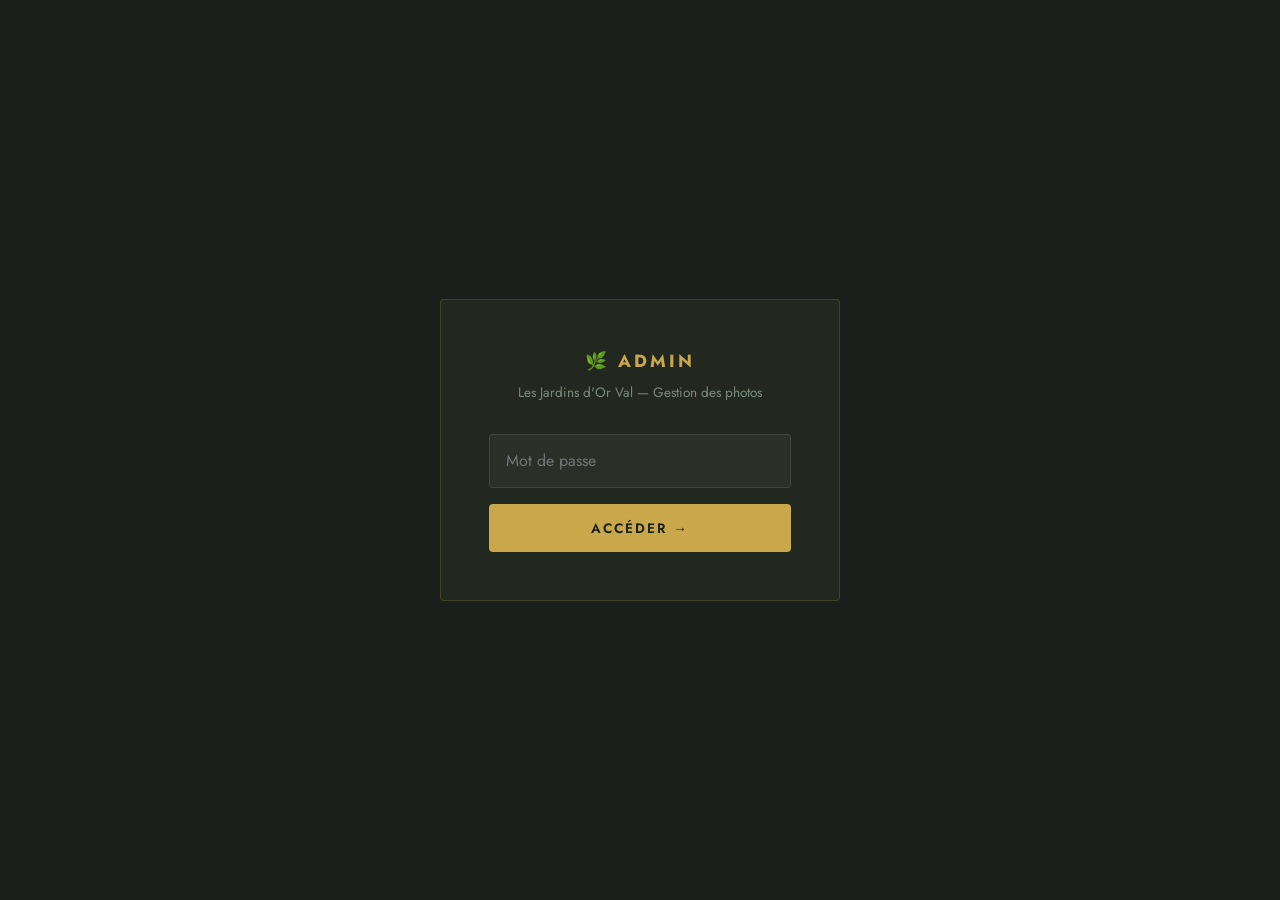
==== admin.html @ ed44195b "Create admin.html" ====
<!DOCTYPE html>
<html lang="fr">
<head>
  <meta charset="UTF-8" />
  <meta name="viewport" content="width=device-width, initial-scale=1.0" />
  <title>Admin — Les Jardins d'Or Val</title>
  <meta name="robots" content="noindex, nofollow" />
  <link rel="preconnect" href="https://fonts.googleapis.com" />
  <link href="https://fonts.googleapis.com/css2?family=Jost:wght@300;400;500;600&display=swap" rel="stylesheet" />
  <style>
    *, *::before, *::after { box-sizing: border-box; margin: 0; padding: 0; }
    :root {
      --green: #3A7D44; --green-light: #5A9E64; --gold: #C9A84C;
      --dark: #1A1F1B; --dark2: #222820; --dark3: #2A3028;
      --beige: #F7F2EA; --beige3: #D9D0C0; --white: #fff;
      --muted: #7A8C7B; --radius: 4px;
    }
    body { font-family: 'Jost', sans-serif; background: var(--dark); color: #e8f0e9; min-height: 100vh; }

    /* LOGIN */
    .login-screen { min-height: 100vh; display: flex; align-items: center; justify-content: center; padding: 2rem; }
    .login-box { background: var(--dark2); border: 1px solid rgba(201,168,76,0.2); border-radius: var(--radius); padding: 3rem; width: 100%; max-width: 400px; text-align: center; }
    .login-box h1 { font-family: 'Jost', sans-serif; font-size: 1.1rem; letter-spacing: 3px; text-transform: uppercase; color: var(--gold); margin-bottom: 0.5rem; }
    .login-box p { font-size: 0.85rem; color: var(--muted); margin-bottom: 2rem; }
    .login-box input { width: 100%; background: var(--dark3); border: 1px solid rgba(255,255,255,0.1); color: var(--white); padding: 0.9rem 1rem; font-family: 'Jost', sans-serif; font-size: 1rem; border-radius: var(--radius); outline: none; margin-bottom: 1rem; }
    .login-box input:focus { border-color: var(--gold); }
    .login-box button { width: 100%; background: var(--gold); color: var(--dark); padding: 0.9rem; font-weight: 600; letter-spacing: 2px; text-transform: uppercase; cursor: pointer; border: none; border-radius: var(--radius); font-family: 'Jost', sans-serif; font-size: 0.85rem; transition: background 0.2s; }
    .login-box button:hover { background: #e2c97e; }
    .login-error { color: #e74c3c; font-size: 0.85rem; margin-top: 0.5rem; display: none; }

    /* ADMIN */
    .admin-wrap { display: none; max-width: 1100px; margin: 0 auto; padding: 2rem; }
    .admin-header { display: flex; align-items: center; justify-content: space-between; margin-bottom: 2rem; padding-bottom: 1.5rem; border-bottom: 1px solid rgba(201,168,76,0.15); }
    .admin-header h1 { font-size: 1rem; letter-spacing: 3px; text-transform: uppercase; color: var(--gold); }
    .logout-btn { background: transparent; border: 1px solid rgba(255,255,255,0.15); color: var(--muted); padding: 0.4rem 1rem; cursor: pointer; border-radius: var(--radius); font-family: 'Jost', sans-serif; font-size: 0.78rem; transition: all 0.2s; }
    .logout-btn:hover { border-color: #e74c3c; color: #e74c3c; }

    /* TABS */
    .admin-tabs { display: flex; gap: 0.5rem; margin-bottom: 2rem; border-bottom: 1px solid rgba(255,255,255,0.08); }
    .admin-tab { padding: 0.8rem 1.5rem; background: transparent; border: none; color: var(--muted); font-family: 'Jost', sans-serif; font-size: 0.82rem; letter-spacing: 1.5px; text-transform: uppercase; cursor: pointer; border-bottom: 2px solid transparent; transition: all 0.2s; margin-bottom: -1px; }
    .admin-tab.active { color: var(--gold); border-bottom-color: var(--gold); }
    .admin-panel { display: none; }
    .admin-panel.active { display: block; }

    /* UPLOAD FORM */
    .upload-form { background: var(--dark2); border: 1px solid rgba(255,255,255,0.06); border-radius: var(--radius); padding: 2rem; margin-bottom: 2rem; }
    .form-row-2 { display: grid; grid-template-columns: 1fr 1fr; gap: 1rem; }
    .field { display: flex; flex-direction: column; gap: 0.4rem; margin-bottom: 1rem; }
    .field label { font-size: 0.68rem; letter-spacing: 2px; text-transform: uppercase; color: var(--muted); }
    .field input, .field select, .field textarea { background: var(--dark3); border: 1px solid rgba(255,255,255,0.08); color: var(--white); padding: 0.8rem 1rem; font-family: 'Jost', sans-serif; font-size: 0.9rem; border-radius: var(--radius); outline: none; transition: border-color 0.2s; }
    .field input:focus, .field select:focus, .field textarea:focus { border-color: var(--gold); }
    .field select option { background: var(--dark2); }

    /* DROP ZONE */
    .dropzone { border: 2px dashed rgba(201,168,76,0.25); border-radius: var(--radius); padding: 2.5rem; text-align: center; cursor: pointer; transition: all 0.25s; position: relative; }
    .dropzone:hover, .dropzone.drag-over { border-color: var(--gold); background: rgba(201,168,76,0.04); }
    .dropzone input[type=file] { position: absolute; inset: 0; opacity: 0; cursor: pointer; }
    .dropzone-icon { font-size: 2rem; margin-bottom: 0.8rem; display: block; }
    .dropzone p { font-size: 0.88rem; color: var(--muted); }
    .dropzone p span { color: var(--gold); }
    .preview-grid-admin { display: grid; grid-template-columns: repeat(auto-fill, minmax(100px, 1fr)); gap: 0.6rem; margin-top: 1rem; }
    .preview-item-admin { position: relative; aspect-ratio: 1/1; border-radius: 2px; overflow: hidden; }
    .preview-item-admin img { width: 100%; height: 100%; object-fit: cover; }
    .preview-item-admin button { position: absolute; top: 2px; right: 2px; background: rgba(231,76,60,0.9); border: none; color: white; width: 20px; height: 20px; border-radius: 50%; cursor: pointer; font-size: 0.7rem; display: flex; align-items: center; justify-content: center; }

    .btn-upload { background: var(--green); color: white; border: none; padding: 1rem 2.5rem; font-family: 'Jost', sans-serif; font-size: 0.85rem; font-weight: 600; letter-spacing: 2px; text-transform: uppercase; cursor: pointer; border-radius: var(--radius); transition: background 0.2s; margin-top: 1rem; }
    .btn-upload:hover { background: var(--green-light); }
    .btn-upload:disabled { background: var(--muted); cursor: not-allowed; }

    .status-bar { padding: 0.8rem 1rem; border-radius: var(--radius); font-size: 0.85rem; margin-top: 1rem; display: none; }
    .status-bar.success { background: rgba(58,125,68,0.15); border: 1px solid rgba(58,125,68,0.3); color: #6fcf97; }
    .status-bar.error { background: rgba(231,76,60,0.1); border: 1px solid rgba(231,76,60,0.3); color: #e74c3c; }
    .status-bar.info { background: rgba(201,168,76,0.1); border: 1px solid rgba(201,168,76,0.25); color: var(--gold); }

    /* PROGRESS */
    .progress-bar { width: 100%; height: 4px; background: rgba(255,255,255,0.08); border-radius: 2px; margin-top: 0.8rem; overflow: hidden; display: none; }
    .progress-fill { height: 100%; background: var(--green); border-radius: 2px; transition: width 0.3s; width: 0; }

    /* GALERIE ADMIN */
    .gallery-cats { display: flex; gap: 0.5rem; flex-wrap: wrap; margin-bottom: 1.5rem; }
    .tab-btn { padding: 0.45rem 1.2rem; border: 1px solid rgba(255,255,255,0.1); background: transparent; color: var(--muted); font-family: 'Jost', sans-serif; font-size: 0.78rem; letter-spacing: 1.5px; text-transform: uppercase; cursor: pointer; border-radius: 100px; transition: all 0.2s; }
    .tab-btn.active { background: var(--gold); border-color: var(--gold); color: var(--dark); }
    .admin-gallery-grid { display: grid; grid-template-columns: repeat(auto-fill, minmax(200px, 1fr)); gap: 1rem; }
    .admin-photo { position: relative; aspect-ratio: 4/3; border-radius: var(--radius); overflow: hidden; }
    .admin-photo img { width: 100%; height: 100%; object-fit: cover; }
    .admin-photo-overlay { position: absolute; inset: 0; background: rgba(0,0,0,0.7); display: flex; flex-direction: column; align-items: center; justify-content: center; gap: 0.5rem; opacity: 0; transition: opacity 0.25s; padding: 0.5rem; }
    .admin-photo:hover .admin-photo-overlay { opacity: 1; }
    .admin-photo-cat { font-size: 0.62rem; letter-spacing: 2px; text-transform: uppercase; color: var(--gold); }
    .admin-photo-title { font-size: 0.8rem; color: white; text-align: center; }
    .btn-delete { background: #e74c3c; border: none; color: white; padding: 0.4rem 0.8rem; font-size: 0.72rem; border-radius: 2px; cursor: pointer; font-family: 'Jost', sans-serif; letter-spacing: 1px; }
    .btn-delete:hover { background: #c0392b; }
  </style>
</head>
<body>

<!-- LOGIN -->
<div class="login-screen" id="loginScreen">
  <div class="login-box">
    <h1>🌿 Admin</h1>
    <p>Les Jardins d'Or Val — Gestion des photos</p>
    <input type="password" id="passwordInput" placeholder="Mot de passe" onkeydown="if(event.key==='Enter')checkLogin()" />
    <button onclick="checkLogin()">Accéder →</button>
    <div class="login-error" id="loginError">Mot de passe incorrect.</div>
  </div>
</div>

<!-- ADMIN -->
<div class="admin-wrap" id="adminWrap">
  <div class="admin-header">
    <h1>🌿 Les Jardins d'Or Val — Admin Photos</h1>
    <button class="logout-btn" onclick="logout()">Déconnexion</button>
  </div>

  <div class="admin-tabs">
    <button class="admin-tab active" onclick="switchTab('upload', this)">📤 Ajouter des photos</button>
    <button class="admin-tab" onclick="switchTab('gallery', this)">🖼️ Gérer la galerie</button>
  </div>

  <!-- UPLOAD -->
  <div class="admin-panel active" id="panel-upload">
    <div class="upload-form">
      <div class="form-row-2">
        <div class="field">
          <label>Catégorie *</label>
          <select id="photo-cat">
            <option value="">— Choisir —</option>
            <option value="creation">🌿 Création</option>
            <option value="terrassement">🚜 Terrassement</option>
            <option value="entretien">✂️ Entretien</option>
            <option value="elagage">🌳 Élagage</option>
            <option value="clotures">🔒 Clôtures</option>
            <option value="amenagement">🪨 Aménagement</option>
          </select>
        </div>
        <div class="field">
          <label>Titre / Légende</label>
          <input type="text" id="photo-title" placeholder="ex. Création jardin Manosque" />
        </div>
      </div>
      <div class="field">
        <label>Description courte (optionnel)</label>
        <input type="text" id="photo-desc" placeholder="ex. Création complète avec terrassement et plantation" />
      </div>

      <div class="dropzone" id="dropzone">
        <input type="file" id="fileInput" multiple accept="image/*" />
        <span class="dropzone-icon">🖼️</span>
        <p>Glissez vos photos ici ou <span>cliquez pour sélectionner</span></p>
        <p style="font-size:0.75rem;margin-top:0.5rem;opacity:0.5">JPG, PNG, WEBP — Plusieurs photos possibles</p>
      </div>
      <div class="preview-grid-admin" id="previewGrid"></div>

      <div class="progress-bar" id="progressBar"><div class="progress-fill" id="progressFill"></div></div>
      <div class="status-bar" id="statusBar"></div>

      <button class="btn-upload" id="uploadBtn" onclick="uploadPhotos()">⬆ Publier sur le site</button>
    </div>
  </div>

  <!-- GALLERY -->
  <div class="admin-panel" id="panel-gallery">
    <div class="gallery-cats">
      <button class="tab-btn active" onclick="loadGallery('creation', this)">🌿 Création</button>
      <button class="tab-btn" onclick="loadGallery('terrassement', this)">🚜 Terrassement</button>
      <button class="tab-btn" onclick="loadGallery('entretien', this)">✂️ Entretien</button>
      <button class="tab-btn" onclick="loadGallery('elagage', this)">🌳 Élagage</button>
      <button class="tab-btn" onclick="loadGallery('clotures', this)">🔒 Clôtures</button>
      <button class="tab-btn" onclick="loadGallery('amenagement', this)">🪨 Aménagement</button>
    </div>
    <div class="admin-gallery-grid" id="adminGallery">
      <p style="color:var(--muted);font-size:0.85rem;">Sélectionnez une catégorie pour voir les photos.</p>
    </div>
  </div>
</div>

<script>
/* ── CONFIG ── */
const CONFIG = {
  password:    'jardins2025',      // ← change le mot de passe !
  cloudName:   'TON_CLOUD_NAME',   // ← ton cloud name Cloudinary
  uploadPreset:'jardins_upload',   // ← ton upload preset Cloudinary
};

const CATS = {
  creation:     { icon: '🌿', label: 'Création' },
  terrassement: { icon: '🚜', label: 'Terrassement' },
  entretien:    { icon: '✂️', label: 'Entretien' },
  elagage:      { icon: '🌳', label: 'Élagage' },
  clotures:     { icon: '🔒', label: 'Clôtures' },
  amenagement:  { icon: '🪨', label: 'Aménagement' },
};

/* ── AUTH ── */
function checkLogin() {
  const pwd = document.getElementById('passwordInput').value;
  if (pwd === CONFIG.password) {
    document.getElementById('loginScreen').style.display = 'none';
    document.getElementById('adminWrap').style.display = 'block';
    loadGallery('creation', document.querySelector('.tab-btn'));
  } else {
    document.getElementById('loginError').style.display = 'block';
  }
}
function logout() {
  document.getElementById('loginScreen').style.display = 'flex';
  document.getElementById('adminWrap').style.display = 'none';
  document.getElementById('passwordInput').value = '';
}

/* ── TABS ── */
function switchTab(tab, btn) {
  document.querySelectorAll('.admin-tab').forEach(b => b.classList.remove('active'));
  document.querySelectorAll('.admin-panel').forEach(p => p.classList.remove('active'));
  btn.classList.add('active');
  document.getElementById('panel-' + tab).classList.add('active');
}

/* ── DROPZONE ── */
let selectedFiles = [];
const fileInput   = document.getElementById('fileInput');
const previewGrid = document.getElementById('previewGrid');
const dropzone    = document.getElementById('dropzone');

fileInput.addEventListener('change', () => addFiles(fileInput.files));
dropzone.addEventListener('dragover',  e => { e.preventDefault(); dropzone.classList.add('drag-over'); });
dropzone.addEventListener('dragleave', () => dropzone.classList.remove('drag-over'));
dropzone.addEventListener('drop', e => {
  e.preventDefault(); dropzone.classList.remove('drag-over');
  addFiles(e.dataTransfer.files);
});

function addFiles(files) {
  Array.from(files).forEach(f => {
    if (!f.type.startsWith('image/')) return;
    selectedFiles.push(f);
    const div = document.createElement('div'); div.className = 'preview-item-admin';
    const img = document.createElement('img'); img.src = URL.createObjectURL(f);
    const btn = document.createElement('button'); btn.textContent = '×';
    const idx = selectedFiles.length - 1;
    btn.onclick = () => { selectedFiles.splice(idx, 1); div.remove(); };
    div.appendChild(img); div.appendChild(btn);
    previewGrid.appendChild(div);
  });
}

/* ── UPLOAD ── */
function setStatus(msg, type) {
  const bar = document.getElementById('statusBar');
  bar.textContent = msg; bar.className = 'status-bar ' + type; bar.style.display = 'block';
}

async function uploadPhotos() {
  const cat   = document.getElementById('photo-cat').value;
  const title = document.getElementById('photo-title').value.trim();
  const desc  = document.getElementById('photo-desc').value.trim();
  if (!cat)               return setStatus('⚠️ Choisis une catégorie.', 'error');
  if (!selectedFiles.length) return setStatus('⚠️ Ajoute au moins une photo.', 'error');

  const btn  = document.getElementById('uploadBtn');
  const prog = document.getElementById('progressBar');
  const fill = document.getElementById('progressFill');
  btn.disabled = true; prog.style.display = 'block';

  let done = 0;
  for (const file of selectedFiles) {
    const fd = new FormData();
    fd.append('file', file);
    fd.append('upload_preset', CONFIG.uploadPreset);
    fd.append('tags', [cat, 'jardins-or-val'].join(','));
    if (title) fd.append('context', 'caption=' + title + (desc ? '|alt=' + desc : ''));

    try {
      setStatus(`⬆ Upload ${done + 1}/${selectedFiles.length}...`, 'info');
      const res = await fetch(`https://api.cloudinary.com/v1_1/${CONFIG.cloudName}/image/upload`, { method: 'POST', body: fd });
      if (!res.ok) throw new Error('Erreur upload');
      done++;
      fill.style.width = (done / selectedFiles.length * 100) + '%';
    } catch(e) {
      setStatus('❌ Erreur sur une photo. Réessayez.', 'error');
      btn.disabled = false; return;
    }
  }

  setStatus(`✅ ${done} photo(s) publiée(s) sur le site !`, 'success');
  selectedFiles = []; previewGrid.innerHTML = '';
  document.getElementById('photo-title').value = '';
  document.getElementById('photo-desc').value = '';
  document.getElementById('photo-cat').value = '';
  btn.disabled = false;
  setTimeout(() => { prog.style.display = 'none'; fill.style.width = '0'; }, 2000);
}

/* ── GALERIE ADMIN ── */
async function loadGallery(cat, btn) {
  document.querySelectorAll('.tab-btn').forEach(b => b.classList.remove('active'));
  if (btn) btn.classList.add('active');
  const grid = document.getElementById('adminGallery');
  grid.innerHTML = '<p style="color:var(--muted);font-size:0.85rem;">Chargement…</p>';
  try {
    const res  = await fetch(`https://res.cloudinary.com/${CONFIG.cloudName}/image/list/${cat}.json`);
    const data = await res.json();
    const imgs = data.resources || [];
    if (!imgs.length) { grid.innerHTML = '<p style="color:var(--muted);font-size:0.85rem;">Aucune photo dans cette catégorie.</p>'; return; }
    grid.innerHTML = '';
    imgs.forEach(img => {
      const url     = `https://res.cloudinary.com/${CONFIG.cloudName}/image/upload/w_400,c_fill,q_auto/${img.public_id}.jpg`;
      const caption = (img.context && img.context.custom && img.context.custom.caption) ? img.context.custom.caption : '';
      const div = document.createElement('div'); div.className = 'admin-photo';
      div.innerHTML = `
        <img src="${url}" alt="${caption}" loading="lazy" />
        <div class="admin-photo-overlay">
          <div class="admin-photo-cat">${CATS[cat]?.icon || ''} ${CATS[cat]?.label || cat}</div>
          ${caption ? `<div class="admin-photo-title">${caption}</div>` : ''}
          <button class="btn-delete" onclick="deletePhoto('${img.public_id}', '${cat}')">🗑 Supprimer</button>
        </div>`;
      grid.appendChild(div);
    });
  } catch(e) {
    grid.innerHTML = '<p style="color:#e74c3c;font-size:0.85rem;">Impossible de charger les photos.</p>';
  }
}

function deletePhoto(publicId, cat) {
  if (!confirm('Supprimer cette photo ? Cette action est irréversible.')) return;
  alert('Pour supprimer une photo, rendez-vous directement dans la médiathèque Cloudinary.\nID : ' + publicId);
}
</script>
</body>
</html>
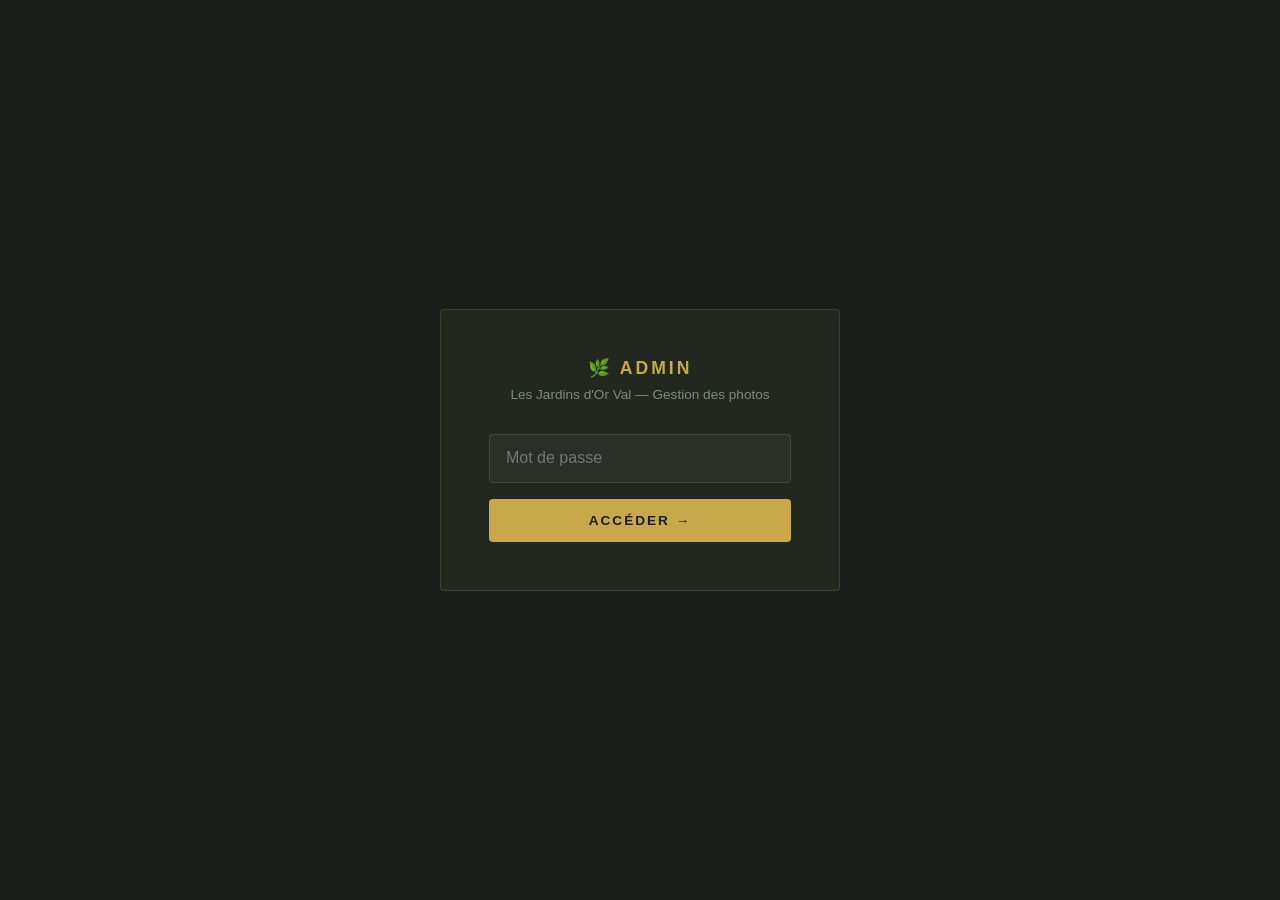
==== commit 78d63b64: "css" ====
--- a/admin.html
+++ b/admin.html
@@ -15,16 +15,16 @@
       --beige: #F7F2EA; --beige3: #D9D0C0; --white: #fff;
       --muted: #7A8C7B; --radius: 4px;
     }
-    body { font-family: 'Jost', sans-serif; background: var(--dark); color: #e8f0e9; min-height: 100vh; }
+    body { font-family: 'Outfit', sans-serif; background: var(--dark); color: #e8f0e9; min-height: 100vh; }
 
     /* LOGIN */
     .login-screen { min-height: 100vh; display: flex; align-items: center; justify-content: center; padding: 2rem; }
     .login-box { background: var(--dark2); border: 1px solid rgba(201,168,76,0.2); border-radius: var(--radius); padding: 3rem; width: 100%; max-width: 400px; text-align: center; }
-    .login-box h1 { font-family: 'Jost', sans-serif; font-size: 1.1rem; letter-spacing: 3px; text-transform: uppercase; color: var(--gold); margin-bottom: 0.5rem; }
+    .login-box h1 { font-family: 'Outfit', sans-serif; font-size: 1.1rem; letter-spacing: 3px; text-transform: uppercase; color: var(--gold); margin-bottom: 0.5rem; }
     .login-box p { font-size: 0.85rem; color: var(--muted); margin-bottom: 2rem; }
-    .login-box input { width: 100%; background: var(--dark3); border: 1px solid rgba(255,255,255,0.1); color: var(--white); padding: 0.9rem 1rem; font-family: 'Jost', sans-serif; font-size: 1rem; border-radius: var(--radius); outline: none; margin-bottom: 1rem; }
+    .login-box input { width: 100%; background: var(--dark3); border: 1px solid rgba(255,255,255,0.1); color: var(--white); padding: 0.9rem 1rem; font-family: 'Outfit', sans-serif; font-size: 1rem; border-radius: var(--radius); outline: none; margin-bottom: 1rem; }
     .login-box input:focus { border-color: var(--gold); }
-    .login-box button { width: 100%; background: var(--gold); color: var(--dark); padding: 0.9rem; font-weight: 600; letter-spacing: 2px; text-transform: uppercase; cursor: pointer; border: none; border-radius: var(--radius); font-family: 'Jost', sans-serif; font-size: 0.85rem; transition: background 0.2s; }
+    .login-box button { width: 100%; background: var(--gold); color: var(--dark); padding: 0.9rem; font-weight: 600; letter-spacing: 2px; text-transform: uppercase; cursor: pointer; border: none; border-radius: var(--radius); font-family: 'Outfit', sans-serif; font-size: 0.85rem; transition: background 0.2s; }
     .login-box button:hover { background: #e2c97e; }
     .login-error { color: #e74c3c; font-size: 0.85rem; margin-top: 0.5rem; display: none; }
 
@@ -32,12 +32,12 @@
     .admin-wrap { display: none; max-width: 1100px; margin: 0 auto; padding: 2rem; }
     .admin-header { display: flex; align-items: center; justify-content: space-between; margin-bottom: 2rem; padding-bottom: 1.5rem; border-bottom: 1px solid rgba(201,168,76,0.15); }
     .admin-header h1 { font-size: 1rem; letter-spacing: 3px; text-transform: uppercase; color: var(--gold); }
-    .logout-btn { background: transparent; border: 1px solid rgba(255,255,255,0.15); color: var(--muted); padding: 0.4rem 1rem; cursor: pointer; border-radius: var(--radius); font-family: 'Jost', sans-serif; font-size: 0.78rem; transition: all 0.2s; }
+    .logout-btn { background: transparent; border: 1px solid rgba(255,255,255,0.15); color: var(--muted); padding: 0.4rem 1rem; cursor: pointer; border-radius: var(--radius); font-family: 'Outfit', sans-serif; font-size: 0.78rem; transition: all 0.2s; }
     .logout-btn:hover { border-color: #e74c3c; color: #e74c3c; }
 
     /* TABS */
     .admin-tabs { display: flex; gap: 0.5rem; margin-bottom: 2rem; border-bottom: 1px solid rgba(255,255,255,0.08); }
-    .admin-tab { padding: 0.8rem 1.5rem; background: transparent; border: none; color: var(--muted); font-family: 'Jost', sans-serif; font-size: 0.82rem; letter-spacing: 1.5px; text-transform: uppercase; cursor: pointer; border-bottom: 2px solid transparent; transition: all 0.2s; margin-bottom: -1px; }
+    .admin-tab { padding: 0.8rem 1.5rem; background: transparent; border: none; color: var(--muted); font-family: 'Outfit', sans-serif; font-size: 0.82rem; letter-spacing: 1.5px; text-transform: uppercase; cursor: pointer; border-bottom: 2px solid transparent; transition: all 0.2s; margin-bottom: -1px; }
     .admin-tab.active { color: var(--gold); border-bottom-color: var(--gold); }
     .admin-panel { display: none; }
     .admin-panel.active { display: block; }
@@ -47,7 +47,7 @@
     .form-row-2 { display: grid; grid-template-columns: 1fr 1fr; gap: 1rem; }
     .field { display: flex; flex-direction: column; gap: 0.4rem; margin-bottom: 1rem; }
     .field label { font-size: 0.68rem; letter-spacing: 2px; text-transform: uppercase; color: var(--muted); }
-    .field input, .field select, .field textarea { background: var(--dark3); border: 1px solid rgba(255,255,255,0.08); color: var(--white); padding: 0.8rem 1rem; font-family: 'Jost', sans-serif; font-size: 0.9rem; border-radius: var(--radius); outline: none; transition: border-color 0.2s; }
+    .field input, .field select, .field textarea { background: var(--dark3); border: 1px solid rgba(255,255,255,0.08); color: var(--white); padding: 0.8rem 1rem; font-family: 'Outfit', sans-serif; font-size: 0.9rem; border-radius: var(--radius); outline: none; transition: border-color 0.2s; }
     .field input:focus, .field select:focus, .field textarea:focus { border-color: var(--gold); }
     .field select option { background: var(--dark2); }
 
@@ -63,7 +63,7 @@
     .preview-item-admin img { width: 100%; height: 100%; object-fit: cover; }
     .preview-item-admin button { position: absolute; top: 2px; right: 2px; background: rgba(231,76,60,0.9); border: none; color: white; width: 20px; height: 20px; border-radius: 50%; cursor: pointer; font-size: 0.7rem; display: flex; align-items: center; justify-content: center; }
 
-    .btn-upload { background: var(--green); color: white; border: none; padding: 1rem 2.5rem; font-family: 'Jost', sans-serif; font-size: 0.85rem; font-weight: 600; letter-spacing: 2px; text-transform: uppercase; cursor: pointer; border-radius: var(--radius); transition: background 0.2s; margin-top: 1rem; }
+    .btn-upload { background: var(--green); color: white; border: none; padding: 1rem 2.5rem; font-family: 'Outfit', sans-serif; font-size: 0.85rem; font-weight: 600; letter-spacing: 2px; text-transform: uppercase; cursor: pointer; border-radius: var(--radius); transition: background 0.2s; margin-top: 1rem; }
     .btn-upload:hover { background: var(--green-light); }
     .btn-upload:disabled { background: var(--muted); cursor: not-allowed; }
 
@@ -78,7 +78,7 @@
 
     /* GALERIE ADMIN */
     .gallery-cats { display: flex; gap: 0.5rem; flex-wrap: wrap; margin-bottom: 1.5rem; }
-    .tab-btn { padding: 0.45rem 1.2rem; border: 1px solid rgba(255,255,255,0.1); background: transparent; color: var(--muted); font-family: 'Jost', sans-serif; font-size: 0.78rem; letter-spacing: 1.5px; text-transform: uppercase; cursor: pointer; border-radius: 100px; transition: all 0.2s; }
+    .tab-btn { padding: 0.45rem 1.2rem; border: 1px solid rgba(255,255,255,0.1); background: transparent; color: var(--muted); font-family: 'Outfit', sans-serif; font-size: 0.78rem; letter-spacing: 1.5px; text-transform: uppercase; cursor: pointer; border-radius: 100px; transition: all 0.2s; }
     .tab-btn.active { background: var(--gold); border-color: var(--gold); color: var(--dark); }
     .admin-gallery-grid { display: grid; grid-template-columns: repeat(auto-fill, minmax(200px, 1fr)); gap: 1rem; }
     .admin-photo { position: relative; aspect-ratio: 4/3; border-radius: var(--radius); overflow: hidden; }
@@ -87,7 +87,7 @@
     .admin-photo:hover .admin-photo-overlay { opacity: 1; }
     .admin-photo-cat { font-size: 0.62rem; letter-spacing: 2px; text-transform: uppercase; color: var(--gold); }
     .admin-photo-title { font-size: 0.8rem; color: white; text-align: center; }
-    .btn-delete { background: #e74c3c; border: none; color: white; padding: 0.4rem 0.8rem; font-size: 0.72rem; border-radius: 2px; cursor: pointer; font-family: 'Jost', sans-serif; letter-spacing: 1px; }
+    .btn-delete { background: #e74c3c; border: none; color: white; padding: 0.4rem 0.8rem; font-size: 0.72rem; border-radius: 2px; cursor: pointer; font-family: 'Outfit', sans-serif; letter-spacing: 1px; }
     .btn-delete:hover { background: #c0392b; }
   </style>
 </head>
@@ -326,4 +326,4 @@
 }
 </script>
 </body>
-</html>
+</html>
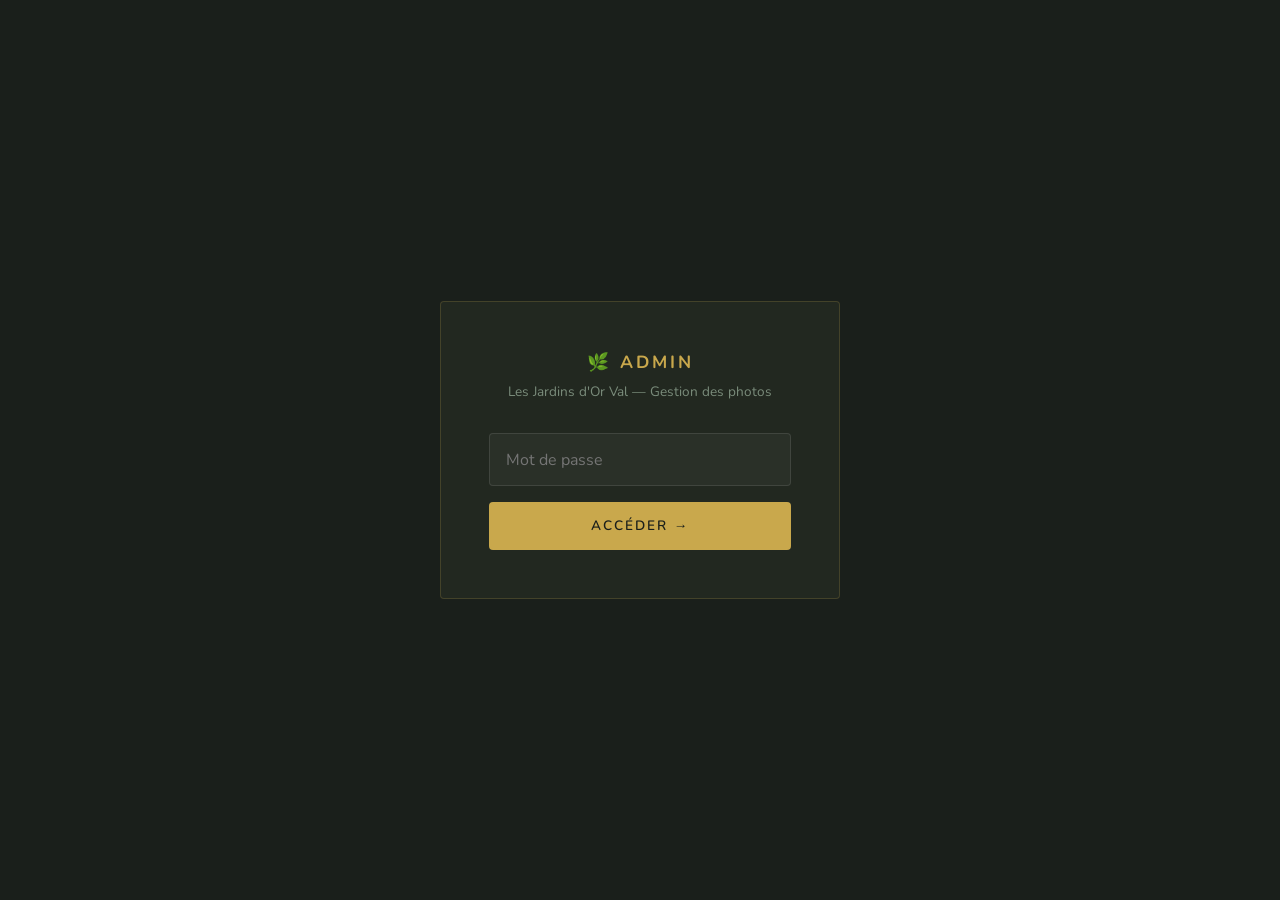
==== commit 56a16754: "nvx modele" ====
--- a/admin.html
+++ b/admin.html
@@ -6,7 +6,7 @@
   <title>Admin — Les Jardins d'Or Val</title>
   <meta name="robots" content="noindex, nofollow" />
   <link rel="preconnect" href="https://fonts.googleapis.com" />
-  <link href="https://fonts.googleapis.com/css2?family=Jost:wght@300;400;500;600&display=swap" rel="stylesheet" />
+  <link href="https://fonts.googleapis.com/css2?family=Fraunces:ital,opsz,wght@0,9..144,300;0,9..144,400;0,9..144,500;1,9..144,300;1,9..144,400;1,9..144,500&family=Nunito:wght@300;400;500;600&display=swap" rel="stylesheet" />
   <style>
     *, *::before, *::after { box-sizing: border-box; margin: 0; padding: 0; }
     :root {
@@ -15,16 +15,16 @@
       --beige: #F7F2EA; --beige3: #D9D0C0; --white: #fff;
       --muted: #7A8C7B; --radius: 4px;
     }
-    body { font-family: 'Outfit', sans-serif; background: var(--dark); color: #e8f0e9; min-height: 100vh; }
+    body { font-family: 'Nunito', sans-serif; background: var(--dark); color: #e8f0e9; min-height: 100vh; }
 
     /* LOGIN */
     .login-screen { min-height: 100vh; display: flex; align-items: center; justify-content: center; padding: 2rem; }
     .login-box { background: var(--dark2); border: 1px solid rgba(201,168,76,0.2); border-radius: var(--radius); padding: 3rem; width: 100%; max-width: 400px; text-align: center; }
-    .login-box h1 { font-family: 'Outfit', sans-serif; font-size: 1.1rem; letter-spacing: 3px; text-transform: uppercase; color: var(--gold); margin-bottom: 0.5rem; }
+    .login-box h1 { font-family: 'Nunito', sans-serif; font-size: 1.1rem; letter-spacing: 3px; text-transform: uppercase; color: var(--gold); margin-bottom: 0.5rem; }
     .login-box p { font-size: 0.85rem; color: var(--muted); margin-bottom: 2rem; }
-    .login-box input { width: 100%; background: var(--dark3); border: 1px solid rgba(255,255,255,0.1); color: var(--white); padding: 0.9rem 1rem; font-family: 'Outfit', sans-serif; font-size: 1rem; border-radius: var(--radius); outline: none; margin-bottom: 1rem; }
+    .login-box input { width: 100%; background: var(--dark3); border: 1px solid rgba(255,255,255,0.1); color: var(--white); padding: 0.9rem 1rem; font-family: 'Nunito', sans-serif; font-size: 1rem; border-radius: var(--radius); outline: none; margin-bottom: 1rem; }
     .login-box input:focus { border-color: var(--gold); }
-    .login-box button { width: 100%; background: var(--gold); color: var(--dark); padding: 0.9rem; font-weight: 600; letter-spacing: 2px; text-transform: uppercase; cursor: pointer; border: none; border-radius: var(--radius); font-family: 'Outfit', sans-serif; font-size: 0.85rem; transition: background 0.2s; }
+    .login-box button { width: 100%; background: var(--gold); color: var(--dark); padding: 0.9rem; font-weight: 600; letter-spacing: 2px; text-transform: uppercase; cursor: pointer; border: none; border-radius: var(--radius); font-family: 'Nunito', sans-serif; font-size: 0.85rem; transition: background 0.2s; }
     .login-box button:hover { background: #e2c97e; }
     .login-error { color: #e74c3c; font-size: 0.85rem; margin-top: 0.5rem; display: none; }
 
@@ -32,12 +32,12 @@
     .admin-wrap { display: none; max-width: 1100px; margin: 0 auto; padding: 2rem; }
     .admin-header { display: flex; align-items: center; justify-content: space-between; margin-bottom: 2rem; padding-bottom: 1.5rem; border-bottom: 1px solid rgba(201,168,76,0.15); }
     .admin-header h1 { font-size: 1rem; letter-spacing: 3px; text-transform: uppercase; color: var(--gold); }
-    .logout-btn { background: transparent; border: 1px solid rgba(255,255,255,0.15); color: var(--muted); padding: 0.4rem 1rem; cursor: pointer; border-radius: var(--radius); font-family: 'Outfit', sans-serif; font-size: 0.78rem; transition: all 0.2s; }
+    .logout-btn { background: transparent; border: 1px solid rgba(255,255,255,0.15); color: var(--muted); padding: 0.4rem 1rem; cursor: pointer; border-radius: var(--radius); font-family: 'Nunito', sans-serif; font-size: 0.78rem; transition: all 0.2s; }
     .logout-btn:hover { border-color: #e74c3c; color: #e74c3c; }
 
     /* TABS */
     .admin-tabs { display: flex; gap: 0.5rem; margin-bottom: 2rem; border-bottom: 1px solid rgba(255,255,255,0.08); }
-    .admin-tab { padding: 0.8rem 1.5rem; background: transparent; border: none; color: var(--muted); font-family: 'Outfit', sans-serif; font-size: 0.82rem; letter-spacing: 1.5px; text-transform: uppercase; cursor: pointer; border-bottom: 2px solid transparent; transition: all 0.2s; margin-bottom: -1px; }
+    .admin-tab { padding: 0.8rem 1.5rem; background: transparent; border: none; color: var(--muted); font-family: 'Nunito', sans-serif; font-size: 0.82rem; letter-spacing: 1.5px; text-transform: uppercase; cursor: pointer; border-bottom: 2px solid transparent; transition: all 0.2s; margin-bottom: -1px; }
     .admin-tab.active { color: var(--gold); border-bottom-color: var(--gold); }
     .admin-panel { display: none; }
     .admin-panel.active { display: block; }
@@ -47,7 +47,7 @@
     .form-row-2 { display: grid; grid-template-columns: 1fr 1fr; gap: 1rem; }
     .field { display: flex; flex-direction: column; gap: 0.4rem; margin-bottom: 1rem; }
     .field label { font-size: 0.68rem; letter-spacing: 2px; text-transform: uppercase; color: var(--muted); }
-    .field input, .field select, .field textarea { background: var(--dark3); border: 1px solid rgba(255,255,255,0.08); color: var(--white); padding: 0.8rem 1rem; font-family: 'Outfit', sans-serif; font-size: 0.9rem; border-radius: var(--radius); outline: none; transition: border-color 0.2s; }
+    .field input, .field select, .field textarea { background: var(--dark3); border: 1px solid rgba(255,255,255,0.08); color: var(--white); padding: 0.8rem 1rem; font-family: 'Nunito', sans-serif; font-size: 0.9rem; border-radius: var(--radius); outline: none; transition: border-color 0.2s; }
     .field input:focus, .field select:focus, .field textarea:focus { border-color: var(--gold); }
     .field select option { background: var(--dark2); }
 
@@ -63,7 +63,7 @@
     .preview-item-admin img { width: 100%; height: 100%; object-fit: cover; }
     .preview-item-admin button { position: absolute; top: 2px; right: 2px; background: rgba(231,76,60,0.9); border: none; color: white; width: 20px; height: 20px; border-radius: 50%; cursor: pointer; font-size: 0.7rem; display: flex; align-items: center; justify-content: center; }
 
-    .btn-upload { background: var(--green); color: white; border: none; padding: 1rem 2.5rem; font-family: 'Outfit', sans-serif; font-size: 0.85rem; font-weight: 600; letter-spacing: 2px; text-transform: uppercase; cursor: pointer; border-radius: var(--radius); transition: background 0.2s; margin-top: 1rem; }
+    .btn-upload { background: var(--green); color: white; border: none; padding: 1rem 2.5rem; font-family: 'Nunito', sans-serif; font-size: 0.85rem; font-weight: 600; letter-spacing: 2px; text-transform: uppercase; cursor: pointer; border-radius: var(--radius); transition: background 0.2s; margin-top: 1rem; }
     .btn-upload:hover { background: var(--green-light); }
     .btn-upload:disabled { background: var(--muted); cursor: not-allowed; }
 
@@ -78,7 +78,7 @@
 
     /* GALERIE ADMIN */
     .gallery-cats { display: flex; gap: 0.5rem; flex-wrap: wrap; margin-bottom: 1.5rem; }
-    .tab-btn { padding: 0.45rem 1.2rem; border: 1px solid rgba(255,255,255,0.1); background: transparent; color: var(--muted); font-family: 'Outfit', sans-serif; font-size: 0.78rem; letter-spacing: 1.5px; text-transform: uppercase; cursor: pointer; border-radius: 100px; transition: all 0.2s; }
+    .tab-btn { padding: 0.45rem 1.2rem; border: 1px solid rgba(255,255,255,0.1); background: transparent; color: var(--muted); font-family: 'Nunito', sans-serif; font-size: 0.78rem; letter-spacing: 1.5px; text-transform: uppercase; cursor: pointer; border-radius: 100px; transition: all 0.2s; }
     .tab-btn.active { background: var(--gold); border-color: var(--gold); color: var(--dark); }
     .admin-gallery-grid { display: grid; grid-template-columns: repeat(auto-fill, minmax(200px, 1fr)); gap: 1rem; }
     .admin-photo { position: relative; aspect-ratio: 4/3; border-radius: var(--radius); overflow: hidden; }
@@ -87,7 +87,7 @@
     .admin-photo:hover .admin-photo-overlay { opacity: 1; }
     .admin-photo-cat { font-size: 0.62rem; letter-spacing: 2px; text-transform: uppercase; color: var(--gold); }
     .admin-photo-title { font-size: 0.8rem; color: white; text-align: center; }
-    .btn-delete { background: #e74c3c; border: none; color: white; padding: 0.4rem 0.8rem; font-size: 0.72rem; border-radius: 2px; cursor: pointer; font-family: 'Outfit', sans-serif; letter-spacing: 1px; }
+    .btn-delete { background: #e74c3c; border: none; color: white; padding: 0.4rem 0.8rem; font-size: 0.72rem; border-radius: 2px; cursor: pointer; font-family: 'Nunito', sans-serif; letter-spacing: 1px; }
     .btn-delete:hover { background: #c0392b; }
   </style>
 </head>
